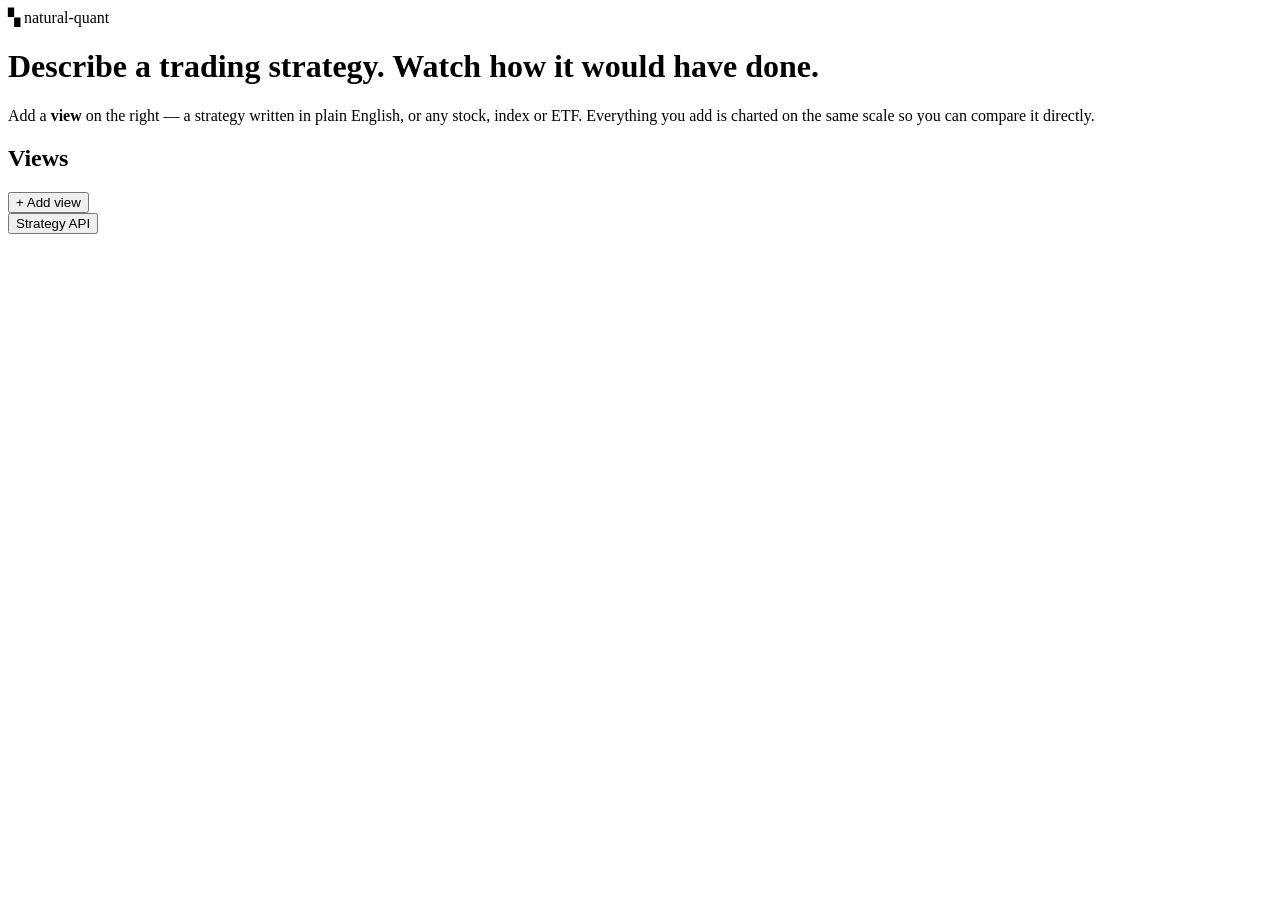
==== web/index.html @ a8dbd76d "Initial commit natural-quant: plain-English trading strategies compiled to sandboxed JavaScript, bac" ====
<!doctype html>
<html lang="en" data-theme="light">
<head>
<meta charset="utf-8">
<meta name="viewport" content="width=device-width, initial-scale=1">
<title>natural-quant — backtest trading strategies written in plain English</title>
<meta name="description" content="Describe a trading strategy in plain English. natural-quant turns it into code, backtests it on real market data, and charts it against any stock, index or other strategy.">
<link rel="stylesheet" href="/styles.css">
<link rel="icon" href="data:image/svg+xml,<svg xmlns='http://www.w3.org/2000/svg' viewBox='0 0 100 100'><text y='.9em' font-size='90'>📈</text></svg>">
<script src="/vendor/lightweight-charts.standalone.production.js"></script>
</head>
<body>

<header class="topbar">
  <div class="brand">
    <span class="brand-mark" aria-hidden="true">▚</span>
    <span class="brand-name">natural-quant</span>
  </div>
  <div class="topbar-status" id="healthStatus" aria-live="polite"></div>
</header>

<div class="layout">

  <!-- ═══════════════ chart side (main) ═══════════════ -->
  <main class="stage">

    <div id="emptyState" class="empty">
      <h1>Describe a trading strategy. Watch how it would have done.</h1>
      <p>
        Add a <strong>view</strong> on the right — a strategy written in plain English,
        or any stock, index or ETF. Everything you add is charted on the same scale so
        you can compare it directly.
      </p>
      <div class="empty-examples" id="emptyExamples"></div>
    </div>

    <div id="workspace" hidden>

      <div class="chart-toolbar">
        <div class="ranges" id="rangeButtons">
          <button data-range="1m">1M</button>
          <button data-range="3m">3M</button>
          <button data-range="6m">6M</button>
          <button data-range="ytd">YTD</button>
          <button data-range="1y">1Y</button>
          <button data-range="3y">3Y</button>
          <button data-range="5y">5Y</button>
          <button data-range="all" class="active">All</button>
          <button data-range="custom" id="btnCustomRange">Custom…</button>
        </div>
        <span class="period-status" id="periodStatus"></span>
        <div class="toolbar-spacer"></div>
        <div class="toggles">
          <label class="check" title="Rebase every series to the start of the visible window">
            <input type="checkbox" id="tglPercent" checked> % return
          </label>
          <label class="check"><input type="checkbox" id="tglLog"> Log</label>
          <label class="check"><input type="checkbox" id="tglMarkers" checked> Trades</label>
          <label class="check"><input type="checkbox" id="tglDrawdown"> Drawdown</label>
          <label class="check check-fun" title="Fantasy mode: replays the curve with every losing day flattened. Not a real result.">
            <input type="checkbox" id="tglNoDown"> No down days
          </label>
        </div>
      </div>

      <div class="chart-wrap">
        <div id="chart" class="chart"></div>
        <div id="legend" class="legend"></div>
        <div id="chartBusy" class="chart-busy" hidden>
          <div class="progress"><div class="progress-bar" id="progressBar"></div></div>
          <div class="progress-label" id="progressLabel">working…</div>
        </div>
      </div>

      <div id="ddChartWrap" class="chart-wrap chart-wrap-small" hidden>
        <div id="ddChart" class="chart chart-small"></div>
        <div class="subchart-label">Drawdown from peak</div>
      </div>

      <div class="chart-footnote">
        <span id="baselineNote"></span>
        <span id="markerNote"></span>
      </div>

      <div class="tabs" role="tablist">
        <button class="tab active" data-tab="overview" role="tab">Overview</button>
        <button class="tab" data-tab="day" role="tab">Day detail</button>
        <button class="tab" data-tab="trades" role="tab">Trades</button>
        <button class="tab" data-tab="code" role="tab">Code</button>
        <button class="tab" data-tab="notes" role="tab">Notes</button>
      </div>

      <section class="tabpanel" id="tab-overview">
        <div class="table-scroll">
          <table class="metrics" id="metricsTable"></table>
        </div>
      </section>

      <section class="tabpanel" id="tab-day" hidden>
        <div id="dayDetail" class="day-detail">
          <p class="muted">Click anywhere on the chart to inspect that day.</p>
        </div>
      </section>

      <section class="tabpanel" id="tab-trades" hidden>
        <div class="table-scroll">
          <table class="trades" id="tradesTable"></table>
        </div>
      </section>

      <section class="tabpanel" id="tab-code" hidden>
        <div class="code-head">
          <select id="codeSelect" class="input"></select>
          <button class="btn btn-ghost" id="btnCopyCode">Copy</button>
          <button class="btn btn-ghost" id="btnRerunCode">Run edited code</button>
        </div>
        <textarea id="codeView" class="code" spellcheck="false"></textarea>
      </section>

      <section class="tabpanel" id="tab-notes" hidden>
        <div id="notesBody" class="notes"></div>
      </section>

    </div>
  </main>

  <!-- ═══════════════ views panel (right) ═══════════════ -->
  <aside class="views-panel">

    <div class="views-head">
      <h2>Views</h2>
      <button class="btn btn-primary btn-sm" id="btnAddView">+ Add view</button>
    </div>

    <!-- add-view composer -->
    <div class="composer" id="composer" hidden>
      <div class="seg" id="composerKind">
        <button data-kind="strategy" class="active">Strategy</button>
        <button data-kind="symbol">Ticker or index</button>
      </div>

      <div id="composerStrategy">
        <textarea id="promptInput" class="prompt" rows="4" spellcheck="false"
          placeholder="Buy $100 of the biggest company by market cap every day, and sell when it is no longer number one."></textarea>
        <details class="examples-drop">
          <summary>Backtest settings</summary>
          <p class="hint">
            Strategies run over as much history as the data allows. Use
            <strong>Custom…</strong> on the chart to narrow the period.
          </p>
          <div class="settings">
            <label class="field"><span>Starting capital</span>
              <input type="number" id="optCash" value="100000" min="100" step="1000"></label>
            <label class="field"><span>Slippage (bps)</span>
              <input type="number" id="optSlippage" value="5" min="0" step="1"></label>
            <label class="field"><span>Commission (%)</span>
              <input type="number" id="optCommission" value="0" min="0" step="0.01"></label>
            <label class="field"><span>Benchmark</span>
              <input type="text" id="optBenchmark" value="SPY" spellcheck="false"></label>
            <label class="field field-wide"><span>Fill orders at</span>
              <select id="optFill">
                <option value="next_open">Next session's open (no lookahead)</option>
                <option value="close">Same day's close (optimistic)</option>
              </select>
            </label>
            <label class="check"><input type="checkbox" id="optShort" checked> Allow short selling</label>
          </div>
        </details>
      </div>

      <div id="composerSymbol" hidden>
        <input type="text" id="symbolInput" class="input" spellcheck="false"
               placeholder="AAPL, QQQ, GLD, bitcoin…" autocomplete="off">
        <div id="symbolSuggest" class="suggest" hidden></div>
        <div class="quickadd" id="quickAdd">
          <button data-sym="SPY">S&amp;P 500</button>
          <button data-sym="QQQ">Nasdaq</button>
          <button data-sym="^DJI">Dow</button>
          <button data-sym="GLD">Gold</button>
          <button data-sym="BTC-USD">Bitcoin</button>
          <button data-sym="TLT">Bonds</button>
        </div>
      </div>

      <div class="row">
        <button id="btnCreateView" class="btn btn-primary">Add</button>
        <button id="btnCancelCompose" class="btn btn-ghost">Cancel</button>
      </div>
      <p class="hint" id="composeHint"></p>
    </div>

    <!-- the list of views -->
    <div class="views-list" id="viewsList"></div>

    <div class="views-foot">
      <div class="panel-links">
        <button class="linkbtn" id="btnApiDocs" type="button">Strategy API</button>
      </div>
    </div>
  </aside>
</div>

<!-- ═══ colour picker popover ═══ -->
<div class="swatch-pop" id="swatchPop" hidden>
  <div class="swatch-grid" id="swatchGrid"></div>
</div>

<dialog id="periodDialog" class="dialog dialog-narrow">
  <div class="dialog-head">
    <h2>Custom period</h2>
    <button class="btn btn-ghost" id="btnClosePeriod">Close</button>
  </div>
  <div class="dialog-body">
    <p class="hint">
      Reloads every view over this window. Strategies replay from code they are
      already compiled to, so this costs no model call.
    </p>
    <div class="settings">
      <label class="field"><span>From</span><input type="date" id="periodFrom"></label>
      <label class="field"><span>To</span><input type="date" id="periodTo"></label>
    </div>
    <div class="row">
      <button class="btn btn-primary" id="btnApplyPeriod">Apply</button>
      <button class="btn btn-ghost" id="btnMaxPeriod">Max available</button>
    </div>
    <p class="hint" id="periodHint"></p>
  </div>
</dialog>

<dialog id="apiDialog" class="dialog">
  <div class="dialog-head">
    <h2>Strategy API</h2>
    <button class="btn btn-ghost" id="btnCloseApi">Close</button>
  </div>
  <pre id="apiBody" class="api-body"></pre>
</dialog>

<input type="hidden" id="optStart">
<input type="hidden" id="optEnd">
<script src="/app.js"></script>
</body>
</html>
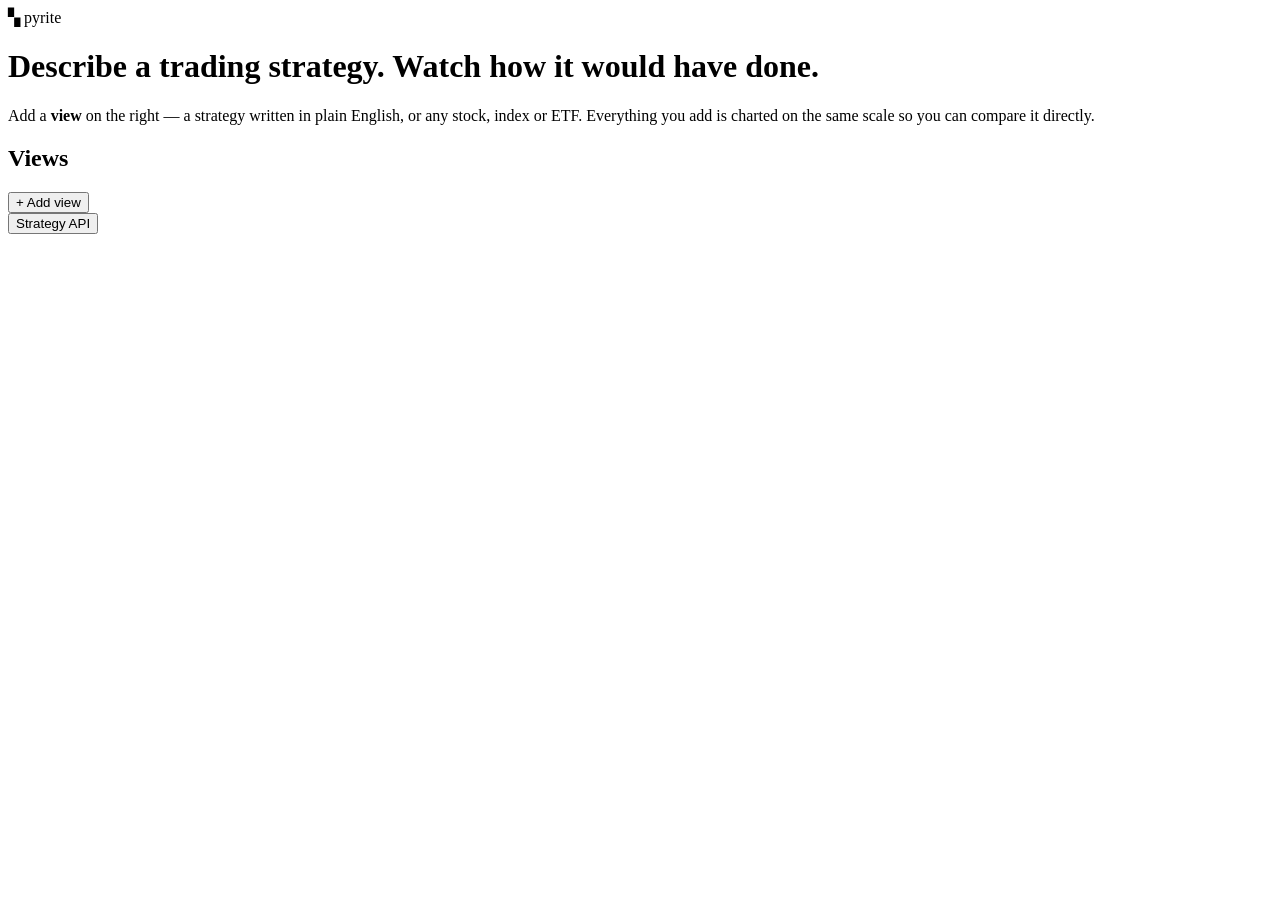
==== commit 94cbb9fc: "Rename to pyrite, and package it for people to actually install Most backtests are fool's gold. Nami" ====
--- a/web/index.html
+++ b/web/index.html
@@ -3,8 +3,8 @@
 <head>
 <meta charset="utf-8">
 <meta name="viewport" content="width=device-width, initial-scale=1">
-<title>natural-quant — backtest trading strategies written in plain English</title>
-<meta name="description" content="Describe a trading strategy in plain English. natural-quant turns it into code, backtests it on real market data, and charts it against any stock, index or other strategy.">
+<title>pyrite — backtest trading strategies written in plain English</title>
+<meta name="description" content="Describe a trading strategy in plain English. pyrite turns it into code, backtests it on real market data, and charts it against any stock, index or other strategy.">
 <link rel="stylesheet" href="/styles.css">
 <link rel="icon" href="data:image/svg+xml,<svg xmlns='http://www.w3.org/2000/svg' viewBox='0 0 100 100'><text y='.9em' font-size='90'>📈</text></svg>">
 <script src="/vendor/lightweight-charts.standalone.production.js"></script>
@@ -14,7 +14,7 @@
 <header class="topbar">
   <div class="brand">
     <span class="brand-mark" aria-hidden="true">▚</span>
-    <span class="brand-name">natural-quant</span>
+    <span class="brand-name">pyrite</span>
   </div>
   <div class="topbar-status" id="healthStatus" aria-live="polite"></div>
 </header>
@@ -86,6 +86,8 @@
         <button class="tab active" data-tab="overview" role="tab">Overview</button>
         <button class="tab" data-tab="day" role="tab">Day detail</button>
         <button class="tab" data-tab="trades" role="tab">Trades</button>
+        <button class="tab" data-tab="search" role="tab">Search</button>
+        <button class="tab" data-tab="trust" role="tab">Trust</button>
         <button class="tab" data-tab="code" role="tab">Code</button>
         <button class="tab" data-tab="notes" role="tab">Notes</button>
       </div>
@@ -105,6 +107,27 @@
       <section class="tabpanel" id="tab-trades" hidden>
         <div class="table-scroll">
           <table class="trades" id="tradesTable"></table>
+        </div>
+      </section>
+
+      <section class="tabpanel" id="tab-search" hidden>
+        <div class="search-head">
+          <select id="searchStrategy" class="input" aria-label="Strategy to search"></select>
+          <select id="searchObjective" class="input" aria-label="Rank by"></select>
+          <label class="check"><input type="checkbox" id="searchWalkForward"> Walk-forward</label>
+          <button class="btn btn-primary btn-sm" id="btnRunSearch">Search</button>
+        </div>
+        <p class="muted search-hint" id="searchHint">
+          A single backtest tells you how one configuration did. A search tells you
+          whether the idea works or whether that one number fitted the sample.
+        </p>
+        <div id="searchProgress" class="progress" hidden><div class="progress-bar" id="searchBar"></div></div>
+        <div id="searchBody"></div>
+      </section>
+
+      <section class="tabpanel" id="tab-trust" hidden>
+        <div id="trustBody" class="notes">
+          <p class="muted">Run a strategy to see what is wrong with the result.</p>
         </div>
       </section>
 
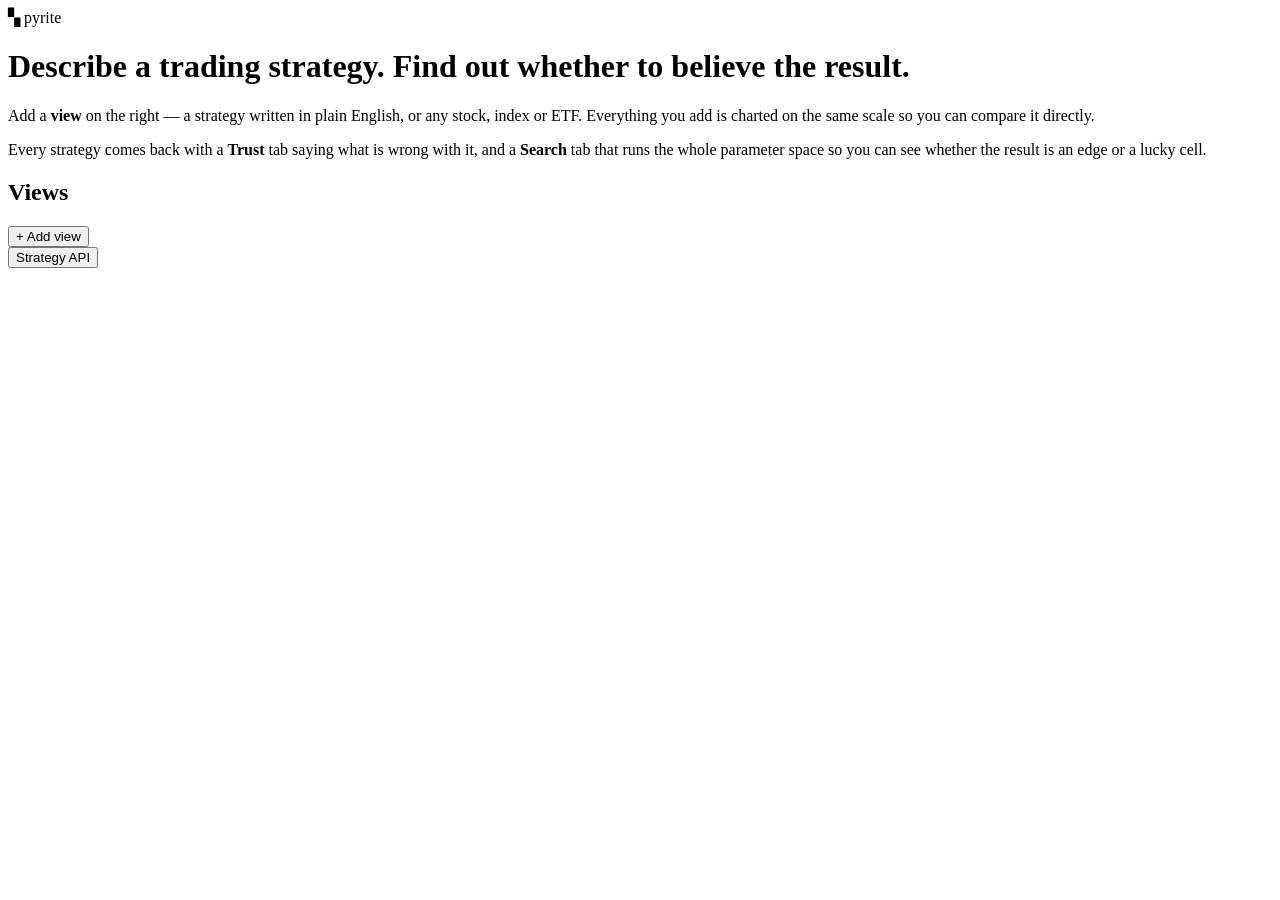
==== commit 8ea92ff1: "Screenshots on real data, and a contributing guide with an on-ramp The hero image was showing +2103%" ====
--- a/web/index.html
+++ b/web/index.html
@@ -3,8 +3,8 @@
 <head>
 <meta charset="utf-8">
 <meta name="viewport" content="width=device-width, initial-scale=1">
-<title>pyrite — backtest trading strategies written in plain English</title>
-<meta name="description" content="Describe a trading strategy in plain English. pyrite turns it into code, backtests it on real market data, and charts it against any stock, index or other strategy.">
+<title>pyrite — most backtests are fool's gold</title>
+<meta name="description" content="A backtester that spends as much effort trying to disprove your strategy as it does running it. Describe an idea in plain English and get back an equity curve and the specific reasons not to believe it.">
 <link rel="stylesheet" href="/styles.css">
 <link rel="icon" href="data:image/svg+xml,<svg xmlns='http://www.w3.org/2000/svg' viewBox='0 0 100 100'><text y='.9em' font-size='90'>📈</text></svg>">
 <script src="/vendor/lightweight-charts.standalone.production.js"></script>
@@ -25,11 +25,16 @@
   <main class="stage">
 
     <div id="emptyState" class="empty">
-      <h1>Describe a trading strategy. Watch how it would have done.</h1>
+      <h1>Describe a trading strategy. Find out whether to believe the result.</h1>
       <p>
         Add a <strong>view</strong> on the right — a strategy written in plain English,
         or any stock, index or ETF. Everything you add is charted on the same scale so
         you can compare it directly.
+      </p>
+      <p>
+        Every strategy comes back with a <strong>Trust</strong> tab saying what is wrong
+        with it, and a <strong>Search</strong> tab that runs the whole parameter space
+        so you can see whether the result is an edge or a lucky cell.
       </p>
       <div class="empty-examples" id="emptyExamples"></div>
     </div>
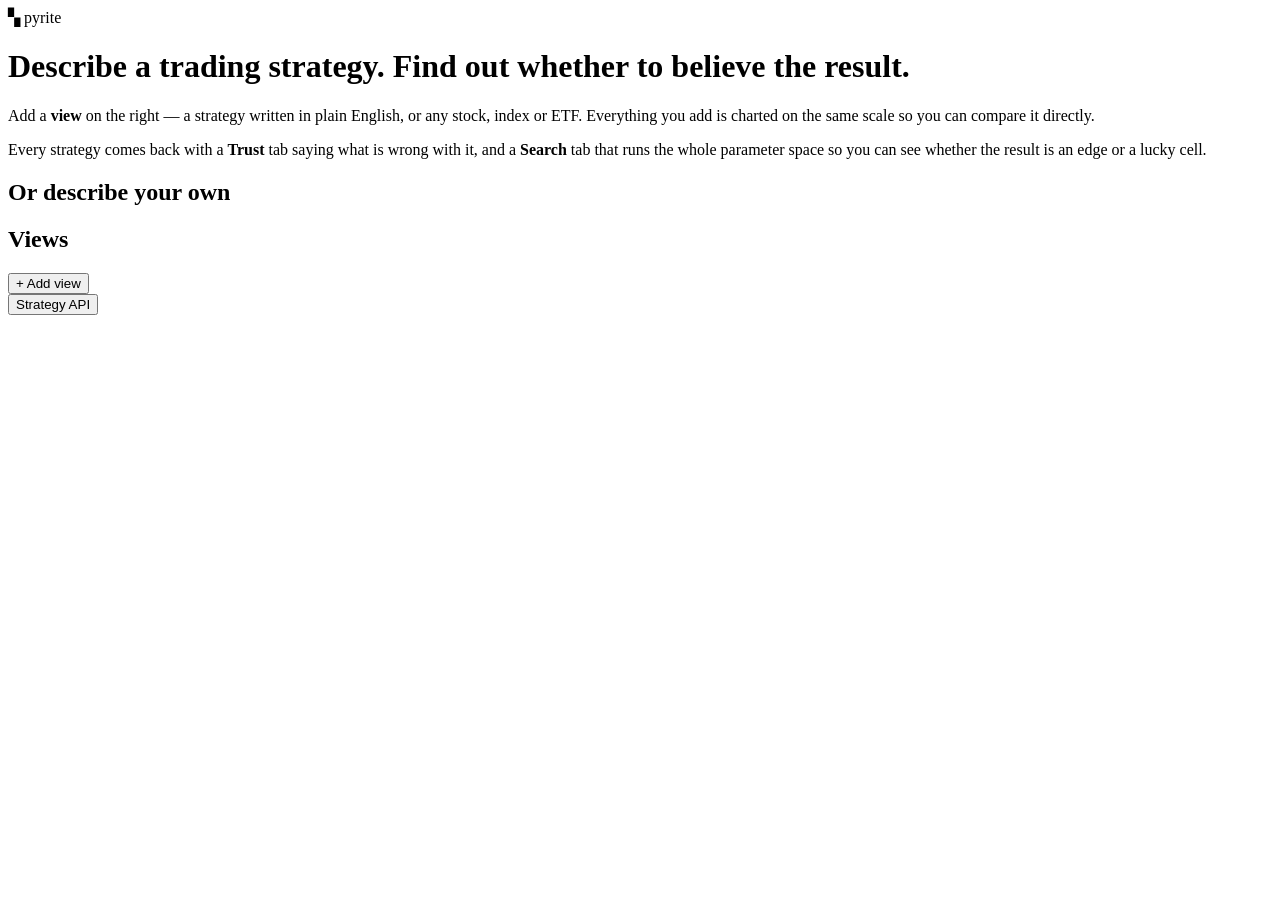
==== commit b5d673f5: "The web app is usable without a model A visitor with no API key could open the app and look at it. E" ====
--- a/web/index.html
+++ b/web/index.html
@@ -36,7 +36,17 @@
         with it, and a <strong>Search</strong> tab that runs the whole parameter space
         so you can see whether the result is an edge or a lucky cell.
       </p>
-      <div class="empty-examples" id="emptyExamples"></div>
+      <div class="empty-section" id="bundledSection" hidden>
+        <h2>Run one now</h2>
+        <p class="hint">These are compiled into the binary. They need no API key and no setup.</p>
+        <div class="empty-examples" id="bundledExamples"></div>
+      </div>
+
+      <div class="empty-section">
+        <h2 id="promptExamplesHeading">Or describe your own</h2>
+        <p class="hint" id="promptExamplesHint"></p>
+        <div class="empty-examples" id="emptyExamples"></div>
+      </div>
     </div>
 
     <div id="workspace" hidden>
